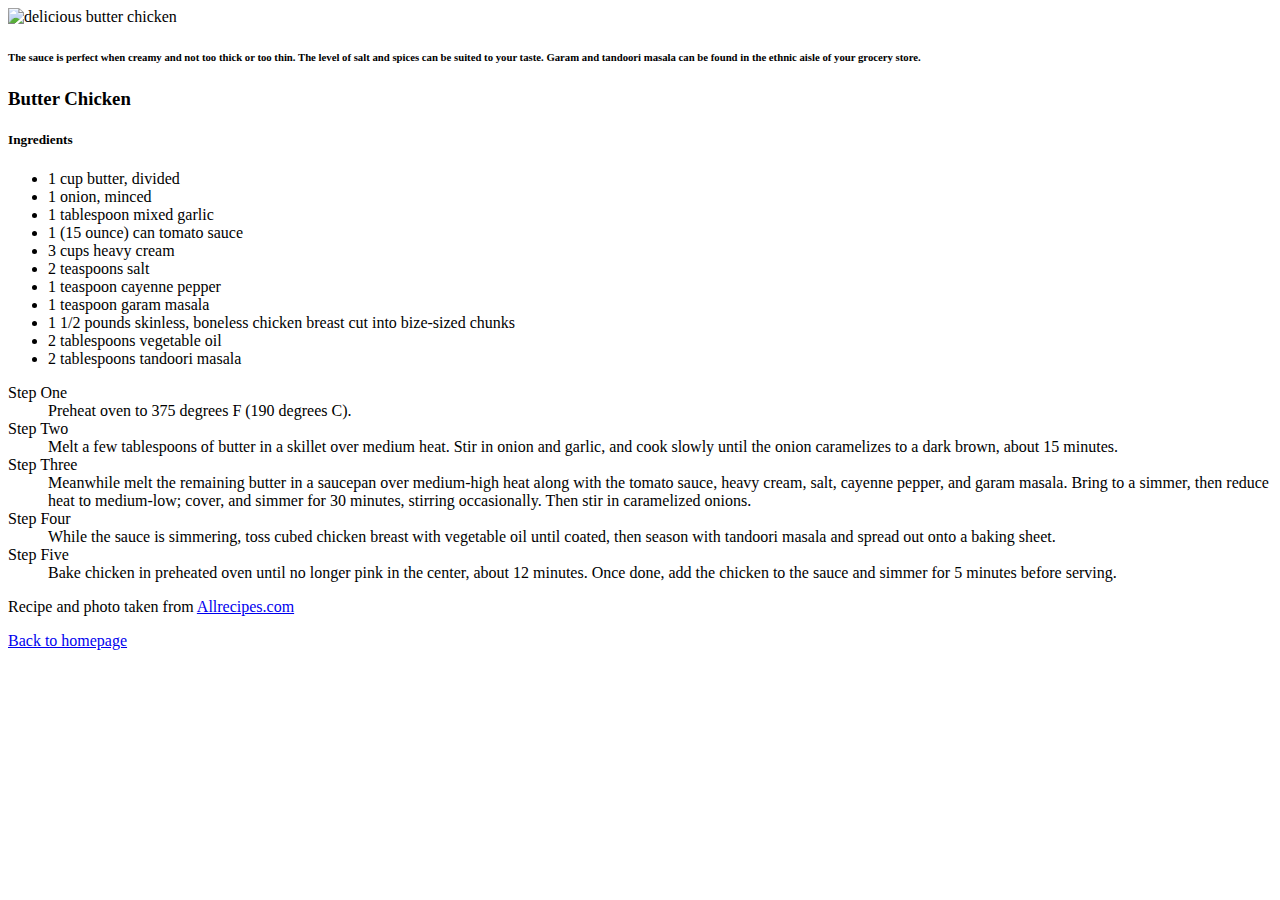
==== recipes/butterch.html @ 426cb8cd "add a folder for images within root directory" ====
<!DOCTYPE html>
<html lang="en">
    <head>
        <title>Butter Chicken</title>
        <meta charset="utf-8">
    </head>
    <body>
        <img src="../../odin-recipes/img/butterch.jpeg" alt="delicious butter chicken">
        <h6>The sauce is perfect when creamy and not too thick or too thin. The level of salt and spices can be suited to your taste. Garam and tandoori masala can be found in the ethnic aisle of your grocery store.</h6>
        <h3>Butter Chicken</h3>
        <h5>Ingredients</h5>
        <ul>
            <li>1 cup butter, divided</li>
            <li>1 onion, minced</li>
            <li>1 tablespoon mixed garlic</li>
            <li>1 (15 ounce) can tomato sauce</li>
            <li>3 cups heavy cream</li>
            <li>2 teaspoons salt</li>
            <li>1 teaspoon cayenne pepper</li>
            <li>1 teaspoon garam masala</li>
            <li>1 1/2 pounds skinless, boneless chicken breast cut into bize-sized chunks  </li>
            <li>2 tablespoons vegetable oil</li>
            <li>2 tablespoons tandoori masala</li>
        </ul>

        <dl>
            <dt>Step One</dt>
            <dd>Preheat oven to 375 degrees F (190 degrees C).</dd>

            <dt>Step Two</dt>
            <dd>Melt a few tablespoons of butter in a skillet over medium heat. Stir in onion and garlic, and cook slowly until the onion caramelizes to a dark brown, about 15 minutes.</dd>

            <dt>Step Three</dt>
            <dd>Meanwhile melt the remaining butter in a saucepan over medium-high heat along with the tomato sauce, heavy cream, salt, cayenne pepper, and garam masala. Bring to a simmer, then reduce heat to medium-low; cover, and simmer for 30 minutes, stirring occasionally. Then stir in caramelized onions.
            </dd>
            <dt>Step Four</dt>
            <dd>While the sauce is simmering, toss cubed chicken breast with vegetable oil until coated, then season with tandoori masala and spread out onto a baking sheet.
            </dd>
            <dt>Step Five</dt>
            <dd>Bake chicken in preheated oven until no longer pink in the center, about 12 minutes. Once done, add the chicken to the sauce and simmer for 5 minutes before serving.</dd>
        </dl>
        <p>Recipe and photo taken from <a href="https://www.allrecipes.com/recipe/141169/easy-indian-butter-chicken/">Allrecipes.com</a></p>
        <a href="../index.html">Back to homepage</a>
    </body>
</html>
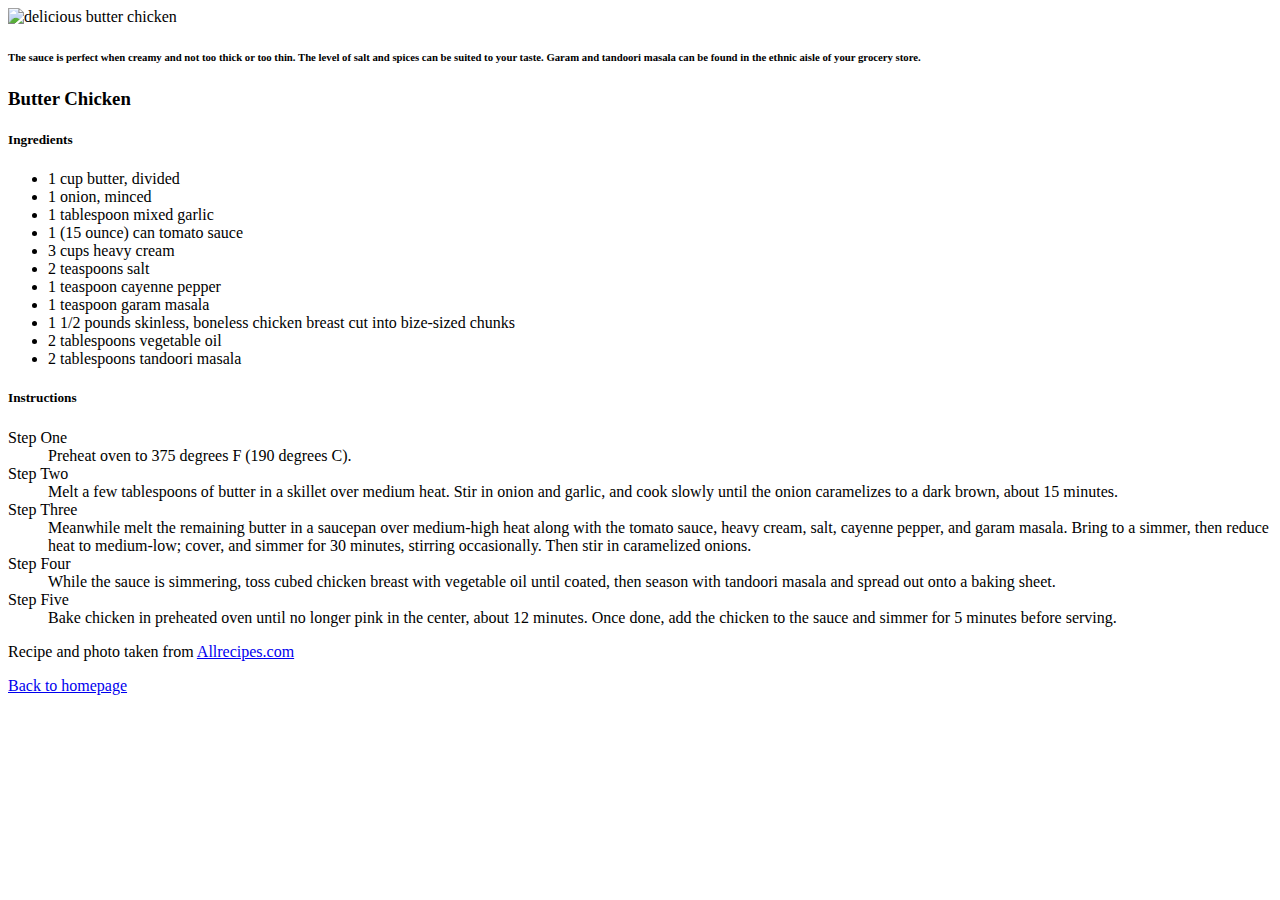
==== commit 9ad8fc05: "formatting" ====
--- a/recipes/butterch.html
+++ b/recipes/butterch.html
@@ -5,7 +5,7 @@
         <meta charset="utf-8">
     </head>
     <body>
-        <img src="../../odin-recipes/img/butterch.jpeg" alt="delicious butter chicken">
+        <img src="../../img/butterch.jpeg" alt="delicious butter chicken">
         <h6>The sauce is perfect when creamy and not too thick or too thin. The level of salt and spices can be suited to your taste. Garam and tandoori masala can be found in the ethnic aisle of your grocery store.</h6>
         <h3>Butter Chicken</h3>
         <h5>Ingredients</h5>
@@ -22,7 +22,7 @@
             <li>2 tablespoons vegetable oil</li>
             <li>2 tablespoons tandoori masala</li>
         </ul>
-
+        <h5>Instructions</h5>
         <dl>
             <dt>Step One</dt>
             <dd>Preheat oven to 375 degrees F (190 degrees C).</dd>
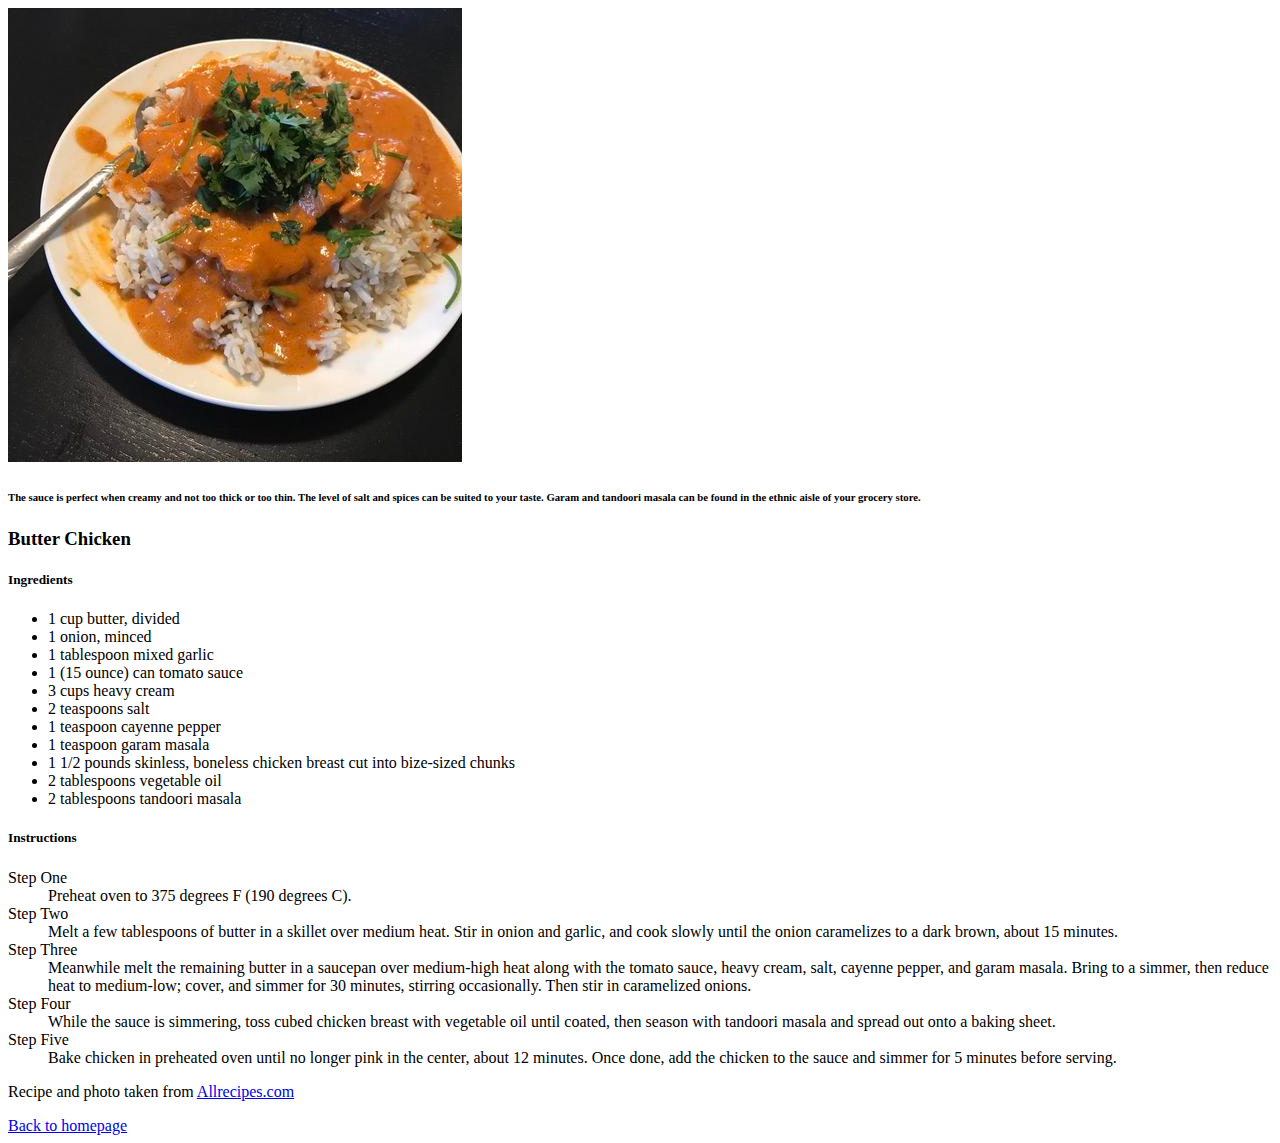
==== commit bc60ce6e: "add the right img path to all recipes" ====
--- a/recipes/butterch.html
+++ b/recipes/butterch.html
@@ -5,7 +5,7 @@
         <meta charset="utf-8">
     </head>
     <body>
-        <img src="../../img/butterch.jpeg" alt="delicious butter chicken">
+        <img src="../img/butterch.jpeg" alt="delicious butter chicken">
         <h6>The sauce is perfect when creamy and not too thick or too thin. The level of salt and spices can be suited to your taste. Garam and tandoori masala can be found in the ethnic aisle of your grocery store.</h6>
         <h3>Butter Chicken</h3>
         <h5>Ingredients</h5>
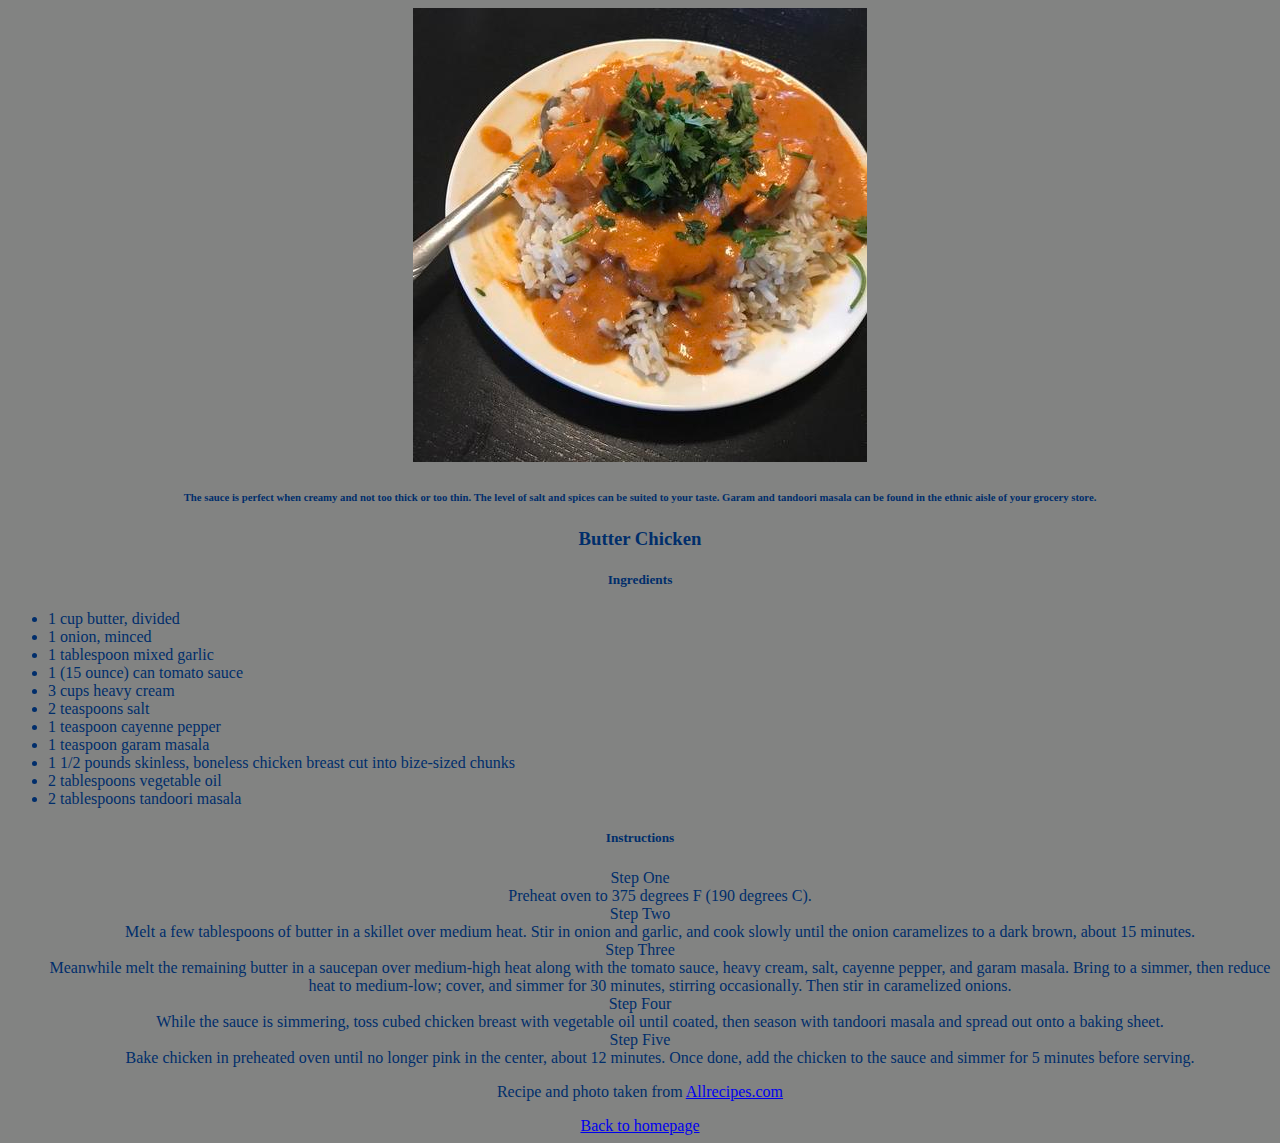
==== commit 0f3e2885: "add .css file, basic style" ====
--- a/recipes/butterch.html
+++ b/recipes/butterch.html
@@ -3,13 +3,14 @@
     <head>
         <title>Butter Chicken</title>
         <meta charset="utf-8">
+        <link rel="stylesheet" href="../styles.css">
     </head>
     <body>
         <img src="../img/butterch.jpeg" alt="delicious butter chicken">
         <h6>The sauce is perfect when creamy and not too thick or too thin. The level of salt and spices can be suited to your taste. Garam and tandoori masala can be found in the ethnic aisle of your grocery store.</h6>
         <h3>Butter Chicken</h3>
         <h5>Ingredients</h5>
-        <ul>
+        <ul class="list">
             <li>1 cup butter, divided</li>
             <li>1 onion, minced</li>
             <li>1 tablespoon mixed garlic</li>
--- a/styles.css
+++ b/styles.css
@@ -0,0 +1,13 @@
+body {
+    background-color: #828382;
+    text-align: center;
+    color: #002e6b;
+}
+.list {
+    text-align:left;
+}
+
+button {
+    font-size: 50px;
+    background-color: #0D65DB;
+}